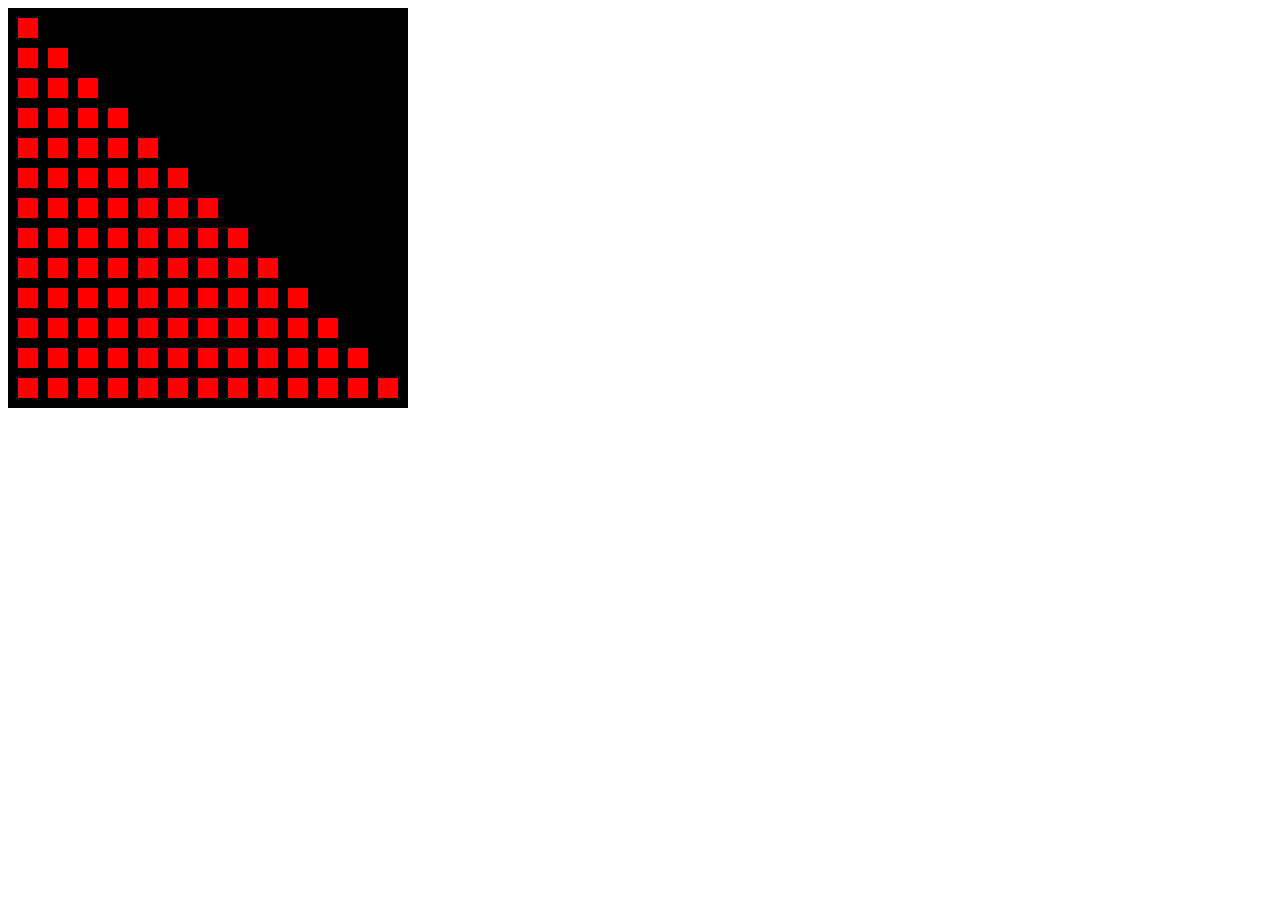
==== Pattern/index.html @ a7f56830 "Add files via upload" ====
<!DOCTYPE html>
<html lang="en">
<head>
    <script src = 'code.js' defer></script>
    <title>Pattern</title>
</head>
<body>
    <canvas width="400" height="400" id="c"></canvas>
</body>
</html>
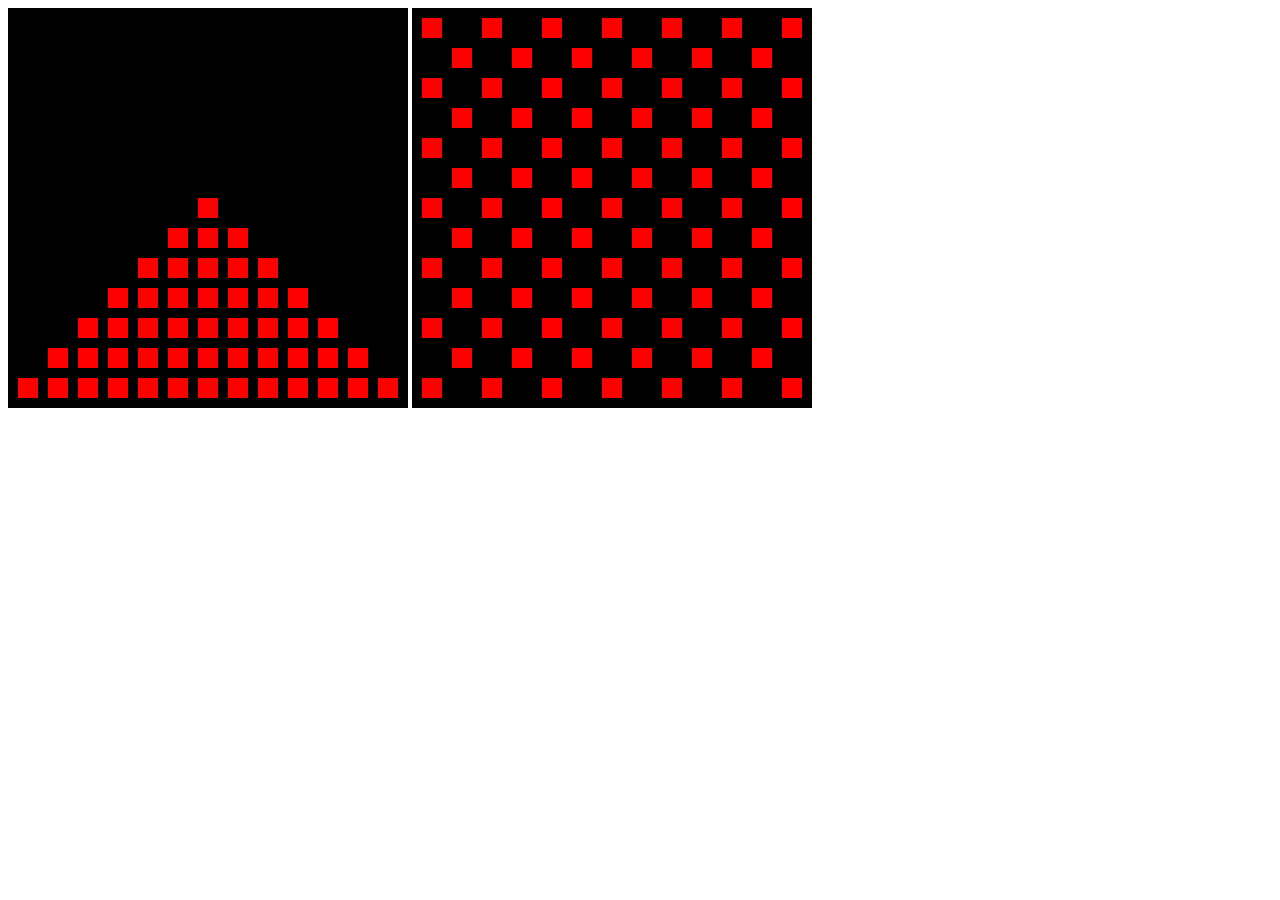
==== commit 96fd6260: "Add files via upload" ====
--- a/Pattern/index.html
+++ b/Pattern/index.html
@@ -6,5 +6,6 @@
 </head>
 <body>
     <canvas width="400" height="400" id="c"></canvas>
+    <canvas width="400" height="400" id="c2"></canvas>
 </body>
 </html>